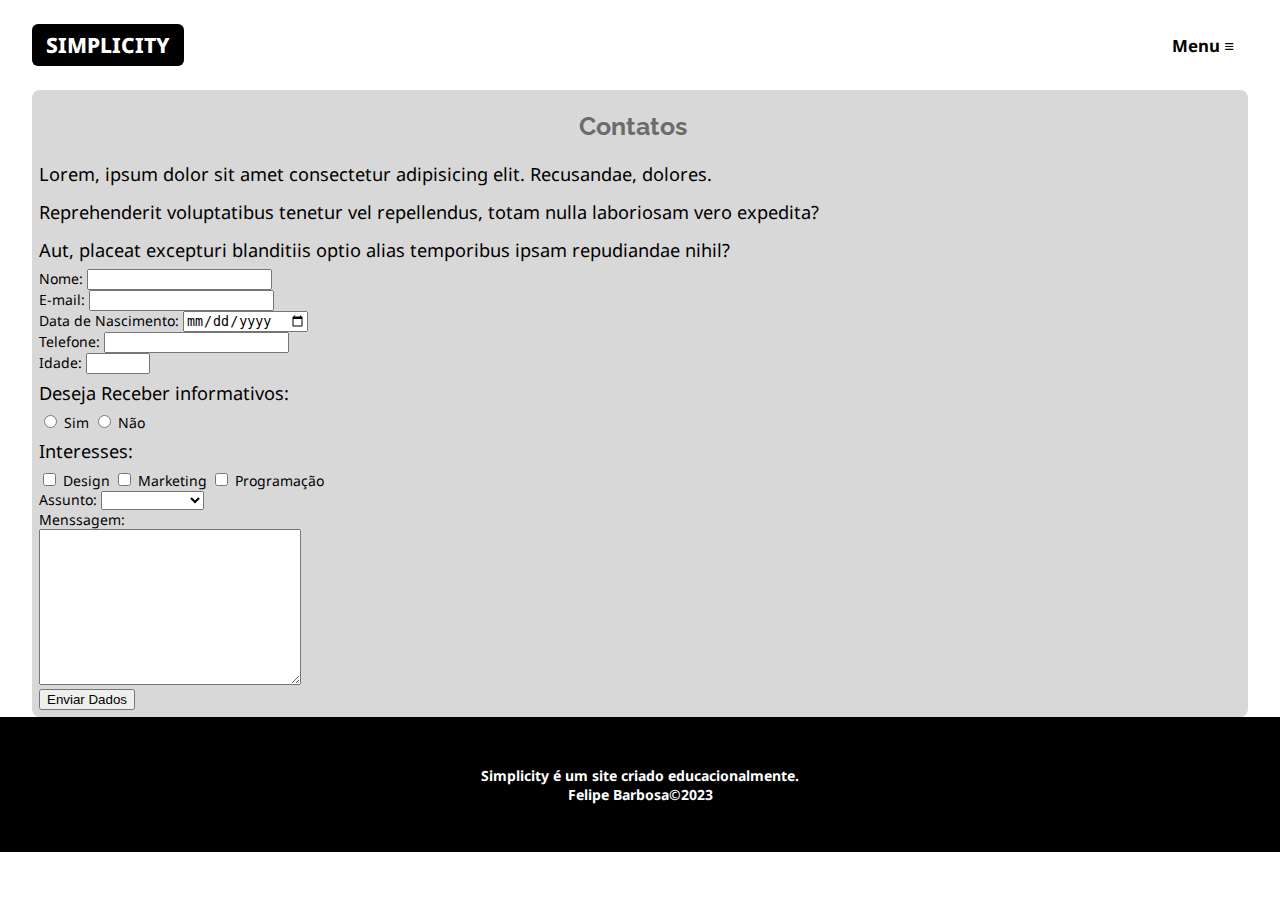
==== contatos.html @ a0646c1d "criação produtos e servicos" ====
<!DOCTYPE html>
<html lang="pt-br">
<head>
    <meta charset="UTF-8">
    <meta http-equiv="X-UA-Compatible" content="IE=edge">
    <meta name="viewport" content="width=device-width, initial-scale=1.0">
    <title>Contatos Simplicity</title>
    <link rel="stylesheet" href="css/simplicity-global.css">
</head>
<body>
    <header >
        <div class="limitador">
            <h1>
                <a href="index.html">Simplicity</a>
            </h1>
            <nav>
                <h2><a href="">Menu &equiv;</a></h2>
                <ul class="menu">
                    <li><a href="index.html">Home</a></li>
                    <li><a href="produtos.html">Produtos</a></li>
                    <li><a href="servicos.html">Serviços</a></li>
                    <li><a href="contatos.html">Contato</a></li>
                </ul>
            </nav>
        </div>
    </header>

    <main>
        <article class="limitador conteudo">
            <h2>Contatos</h2>

            <p>Lorem, ipsum dolor sit amet consectetur adipisicing elit. Recusandae, dolores.</p>
            <p>Reprehenderit voluptatibus tenetur vel repellendus, totam nulla laboriosam vero expedita?</p>
            <p>Aut, placeat excepturi blanditiis optio alias temporibus ipsam repudiandae nihil?</p>

            <form action="" method="post">
                <!-- nome -->
                <div>
                    <label for="nome">Nome:</label>
                    <input type="text" name="nome" id="nome" required>
                </div>
                <!-- E-mail -->
                <div>
                    <label for="email">E-mail:</label>
                    <input type="email" name="email" id="email" required>
                </div>
                <!-- Data de Nascimento -->
                <div>
                    <label for="data">Data de Nascimento:</label>
                    <input type="date" name="data" id="data">
                </div>
                <!-- Telefone -->
                <div>
                    <label for="telefone">Telefone:</label>
                    <input type="tel" name="telefone" id="telefone">
                </div>
                <!-- Idade -->
                <div>
                    <label for="idade">Idade:</label>
                    <input type="number" min="18" max="120" name="idade" id="idade">
                </div>
                <!-- Deseja Receber Informações -->
                <div>
                    <p>Deseja Receber informativos:</p>
                    <input type="radio" name="informativos" id="sim">
                    <label for="sim">Sim</label>
                    <input type="radio" name="informativos" id="nao">
                    <label for="nao">Não</label>
                </div>
                <!-- Interesses -->
                <div>
                    <p>Interesses:</p>

                    <input type="checkbox" name="interesses" id="design">
                    <label for="design">Design</label>
                    <input type="checkbox" name="interesses" id="marketing">
                    <label for="marketing">Marketing</label>
                    <input type="checkbox" name="interesses" id="programacao">
                    <label for="programacao">Programação</label>
                </div>
                <!-- Assunto -->
                <div>
                    <label for="assunto">Assunto:</label>
                    <select name="assunto" id="assunto">
                        <option ></option>
                        <option >Informações</option>
                        <option >Reclamações</option>
                        <option >Elogios</option>
                        <option >Outros</option>
                    </select>
                </div>
                <!-- Menssagem -->
                <div>
                    <label for="menssagem">Menssagem:</label><br>
                    <textarea name="menssagem" id="menssagem" cols="30" rows="10" required></textarea>
                </div>

                <button type="submit">Enviar Dados</button>
            </form>
        </article>    
    </main>

    <footer>
        <p>Simplicity é um site criado educacionalmente. <br>
         Felipe Barbosa&copy;2023</p>
    </footer>

</body>
</html>
---- css/simplicity-global.css ----
@import url('https://fonts.googleapis.com/css2?family=Noto+Sans:wght@400;700&family=Raleway:wght@400;700;800&display=swap');

*{box-sizing: border-box;}

html{ font-size: 14px;}

body, h1, h2, p, figure, .menu{
    margin: 0;
    padding: 0;
}

img{ max-width: 100%;}

body{
    font-family: 'Noto Sans',sans-serif, Verdana,Arial, Helvetica, Geneva, Tahoma;
    background-color: #fff;
}

a{ text-decoration: none; }

h1 a{ 
    background-color: black;
    color: #fff;
    padding: 0.5rem 1rem;
    border-radius: 6px;
    text-transform: uppercase;
}

h1{
    /* Google Fonts */
    font-family: Raleway,sans-serif, Verdana,Arial, Geneva, Tahoma, Helvetica, ;
    font-weight: 800;
    font-size: 1.5rem;
}

header{
    z-index: 1;
    /* cabeçalho fixo */
    position: sticky;
    top: 0;
    background-color: #ffffff;   
}

header .limitador{
    display: flex;
    justify-content: space-between;
    align-items: center; 
    height: 10vh;
}

nav h2 a{
    color: black;
    font-size: 1.2rem;
    display: inline-block; 
    padding: 1rem;
}

nav a:hover, nav a:focus{
    background-color: rgba(118, 118, 118, 0.552);
}
.menu{
   list-style: none; 
   display: none;
}

.menu a{
    font-weight: bold;
    color: black;
    display: flex;
    justify-content: center;
    align-items: center;
    height: 50px;
}

.destaque{
    background-image: url(../imagens/fundo-destaque.jpg);
    background-size: cover;
    background-attachment: fixed; 
    height: 90vh;
    display: flex;
    flex-flow: column wrap;
    justify-content: center;
    align-items: center;

}

.destaque h2, .destaque p{
    color: #fff;
    text-align: center;
    
}

.destaque h2{
    /* função clamp utiliza o valor mninímo,desejavel e valor máximo. */
    font-size: clamp(3rem,10vw, 6rem);
    font-family: Raleway,sans-serif,Arial, Helvetica ;
    font-weight: 800;
    animation: animadestaque 2s;
}

.destaque p{
    font-size:clamp(1.1rem, 3vw, 2rem);
    font-weight: bold;
    animation: animadestaque 3s cubic-bezier(0.23, 1, 0.320, 1);
    animation-delay: 1s;
    animation-fill-mode: backwards; 
    /* e usada para atrasar
    animation-delay:
    e usada para corrigir o delay
     animation-fill-mode: backwards; */
}

/* etapa 1: criar regra de animação */
@keyframes animadestaque{
    /* dê */
    from{
        opacity: 0;
        transform: translateY(-350px);
    }
    /* para */
    to{
        opacity: 1;
    }
}

article h2{
    padding: 1rem;
    font-family: Raleway,sans-serif,Arial, Helvetica;
    color: #6b6b6b;
    font-size: 1.8rem;
}

article p, article address {
    padding: 0.5rem 0;
    font-size: 1.3rem;
}

/* remover o italico do address */
article address{
    font-style: normal;
}

.front-end, .historia, .localizacao, footer{ text-align: center;}

.historia{
    background-image: url(../imagens/fundo-madeira.jpg);
    background-attachment: fixed;
    background-size: cover;
}
.historia h2{
    text-shadow: black 5px 5px 10px;
    color: rgb(255, 255, 255);
}

iframe{ width: 100%;}

.historia iframe{
    max-width: 700px;
    margin-bottom: 2rem;
}

.localizacao iframe{
    margin-top: 2rem;
}


.front-end figure{
    margin-top: 2rem;
    margin-bottom: 2rem;
}

.limitador{
    margin: auto;
    width: 95vw;
}

footer{
    background-color: black;
    color: #fff;
    height: 15vh;
    display: flex;
    justify-content: center;
    align-items: center;
    font-weight: bold;
}

.conteudo{
    background-color: #d9d8d8;
    padding: 0.5rem;
    border-radius: 8px;
}

.conteudo h2{
    padding-left: 0 ;
    text-align: center;
}

table, th, td{
    border: black solid 2px;
    /* remove espaçamento entre as bordas */
    border-collapse: collapse;
}

table{
    margin: auto;
    width: 80%;
    max-width: 600px;
}

caption{
    font-weight: bold;
    text-transform: uppercase;
    font-size: 1.2rem;
    padding-bottom: 0.5rem;
}

th{
    background-color: rgb(0, 0, 0);
    color: #fff;
    padding: 1rem;
    font-size: 1.1rem;
}

td{
    padding: 10px;
    font-size: 1.1rem;
}

td:first-child{text-transform: uppercase;}

td:nth-child(2){ text-align: center;}

td:last-child{
    font-weight: bold;
    text-align: right;
}
tr:nth-child(odd){background-color: #9f9f9fb7;}

tr:nth-child(even){ background-color: #fff}

.galeria-serviços{
     text-align: center; 
     
}

.galeria-serviços img{
    box-shadow: black 0 0 10px;
     filter: grayscale(100%) blur(5px);
    opacity: 0.7;
    border-radius: 100%;
    transition: 0.3s;
    transform: scale(0.8);
    margin: 15px;
}
.galeria-serviços img:hover{
   filter: none;
   opacity: 1;
   transform: scale(1.2);
}
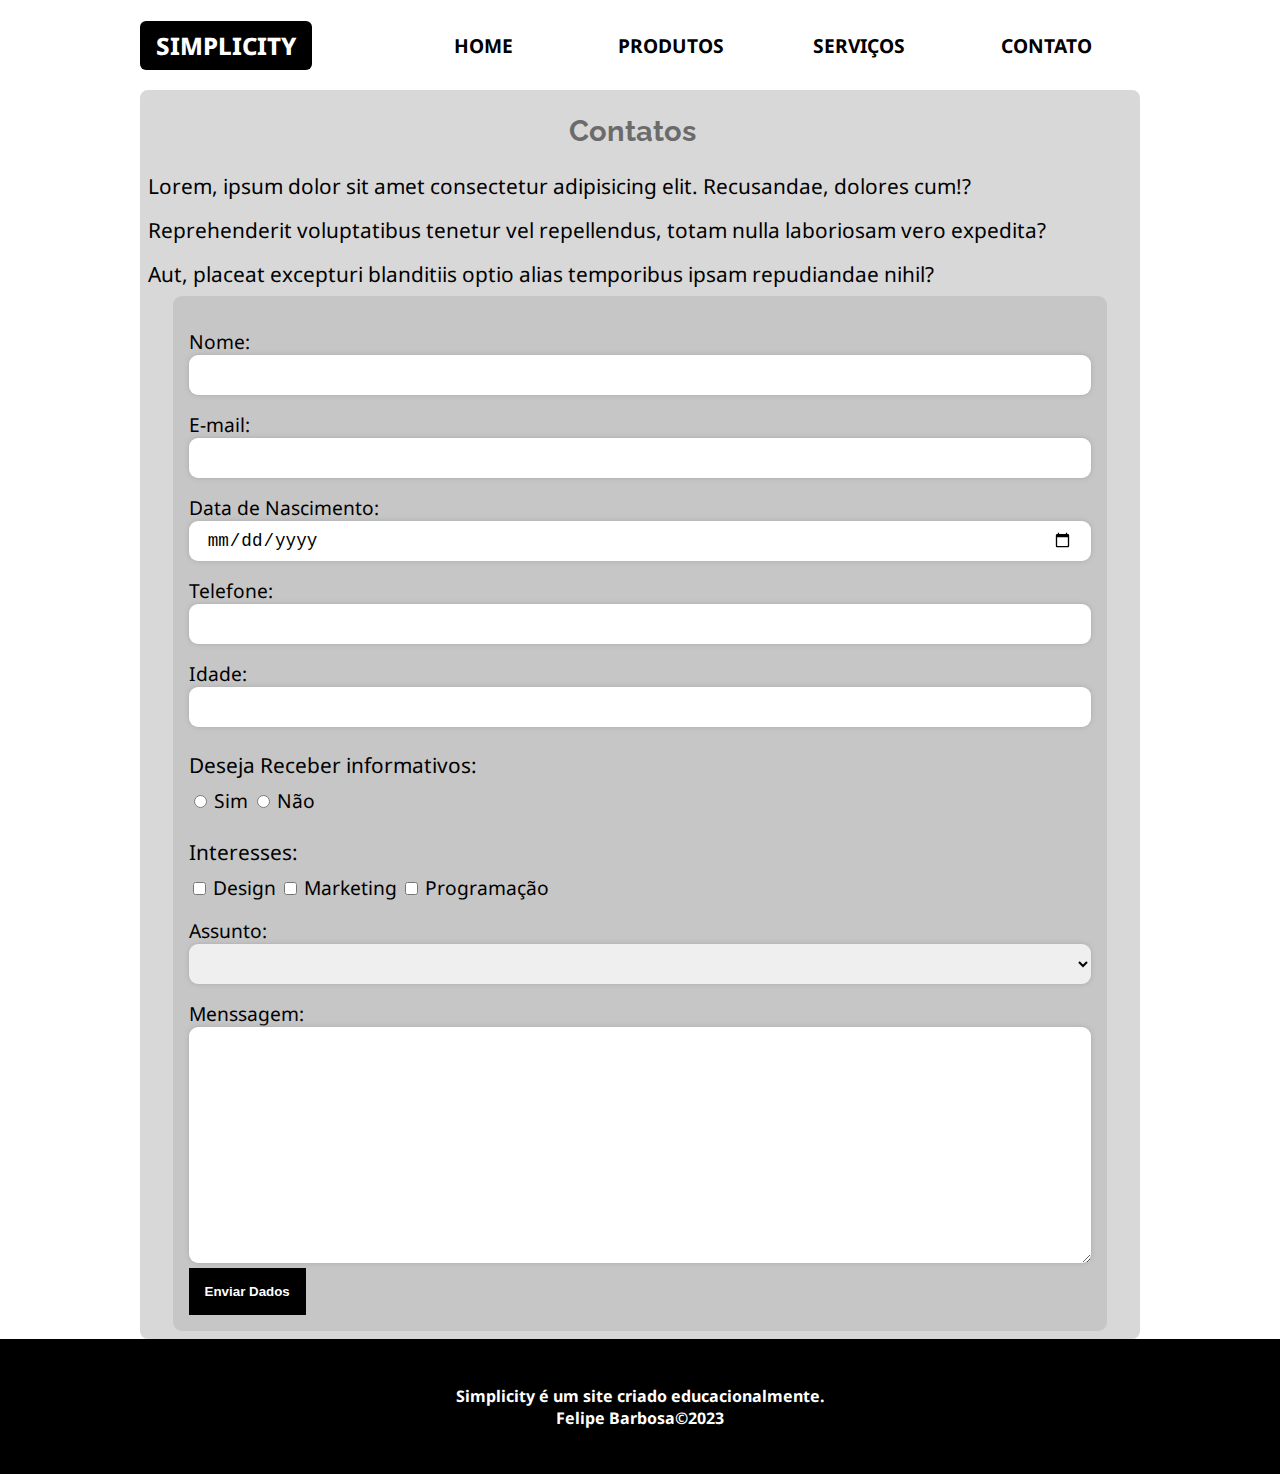
==== commit 32d1cfcd: "finalização css e html" ====
--- a/contatos.html
+++ b/contatos.html
@@ -29,7 +29,7 @@
         <article class="limitador conteudo">
             <h2>Contatos</h2>
 
-            <p>Lorem, ipsum dolor sit amet consectetur adipisicing elit. Recusandae, dolores.</p>
+            <p>Lorem, ipsum dolor sit amet consectetur adipisicing elit. Recusandae, dolores cum!?</p>
             <p>Reprehenderit voluptatibus tenetur vel repellendus, totam nulla laboriosam vero expedita?</p>
             <p>Aut, placeat excepturi blanditiis optio alias temporibus ipsam repudiandae nihil?</p>
 
--- a/css/simplicity-global.css
+++ b/css/simplicity-global.css
@@ -14,17 +14,16 @@
 body{
     font-family: 'Noto Sans',sans-serif, Verdana,Arial, Helvetica, Geneva, Tahoma;
     background-color: #fff;
-}
+    display: flex;
+    min-height: 100vh;
+    flex-direction: column;
+}
+
+main{ flex:1}
 
 a{ text-decoration: none; }
 
-h1 a{ 
-    background-color: black;
-    color: #fff;
-    padding: 0.5rem 1rem;
-    border-radius: 6px;
-    text-transform: uppercase;
-}
+
 
 h1{
     /* Google Fonts */
@@ -32,9 +31,15 @@
     font-weight: 800;
     font-size: 1.5rem;
 }
-
+h1 a{ 
+    background-color: black;
+    color: #fff;
+    padding: 0.5rem 1rem;
+    border-radius: 6px;
+    text-transform: uppercase;
+}
 header{
-    z-index: 1;
+    z-index: 10;
     /* cabeçalho fixo */
     position: sticky;
     top: 0;
@@ -258,3 +263,71 @@
    transform: scale(1.2);
 }
 
+form{
+    background-color: rgba(185, 185, 185, 0.564);
+    width: 95%;
+    margin: auto;
+    padding: 1rem;
+    border-radius: 9px;
+}
+
+form div{
+    margin-top: 1rem;
+}
+
+input:not([type=radio],[type=checkbox]), select, textarea{
+    border: none;
+    padding: 2%;
+    width: 100%;
+    box-shadow: darkgrey 0 0 5px;
+    height: 40px;
+    font-size: 1.1rem;
+    border-radius: 9px;
+}
+
+textarea{ 
+    max-width: 100%;
+    max-height: 600px;
+    height: auto;
+}
+
+label{ font-size: 1.2rem;}
+
+button{
+    border: none;
+    padding: 1rem;
+    background-color: black;
+    color: #fff;
+    font-weight: bold;
+}
+
+button:hover, button:focus{
+    cursor: pointer;
+    background-color: #202020;
+}
+
+@media screen and (min-width:530px) {
+
+    nav h2{ display: none;}
+
+    nav{ width:75%;}
+
+    .menu{
+        display: flex;
+        font-size: 1.2rem;
+        text-align: center;
+       justify-content: space-evenly; 
+    }
+
+    .menu li{ 
+        width: 100%;
+        text-transform: uppercase;
+    }
+
+}
+
+@media screen and (min-width:1000px)  {
+    html{ font-size: 16px;}
+
+    .limitador{ max-width: 1000px;}
+}